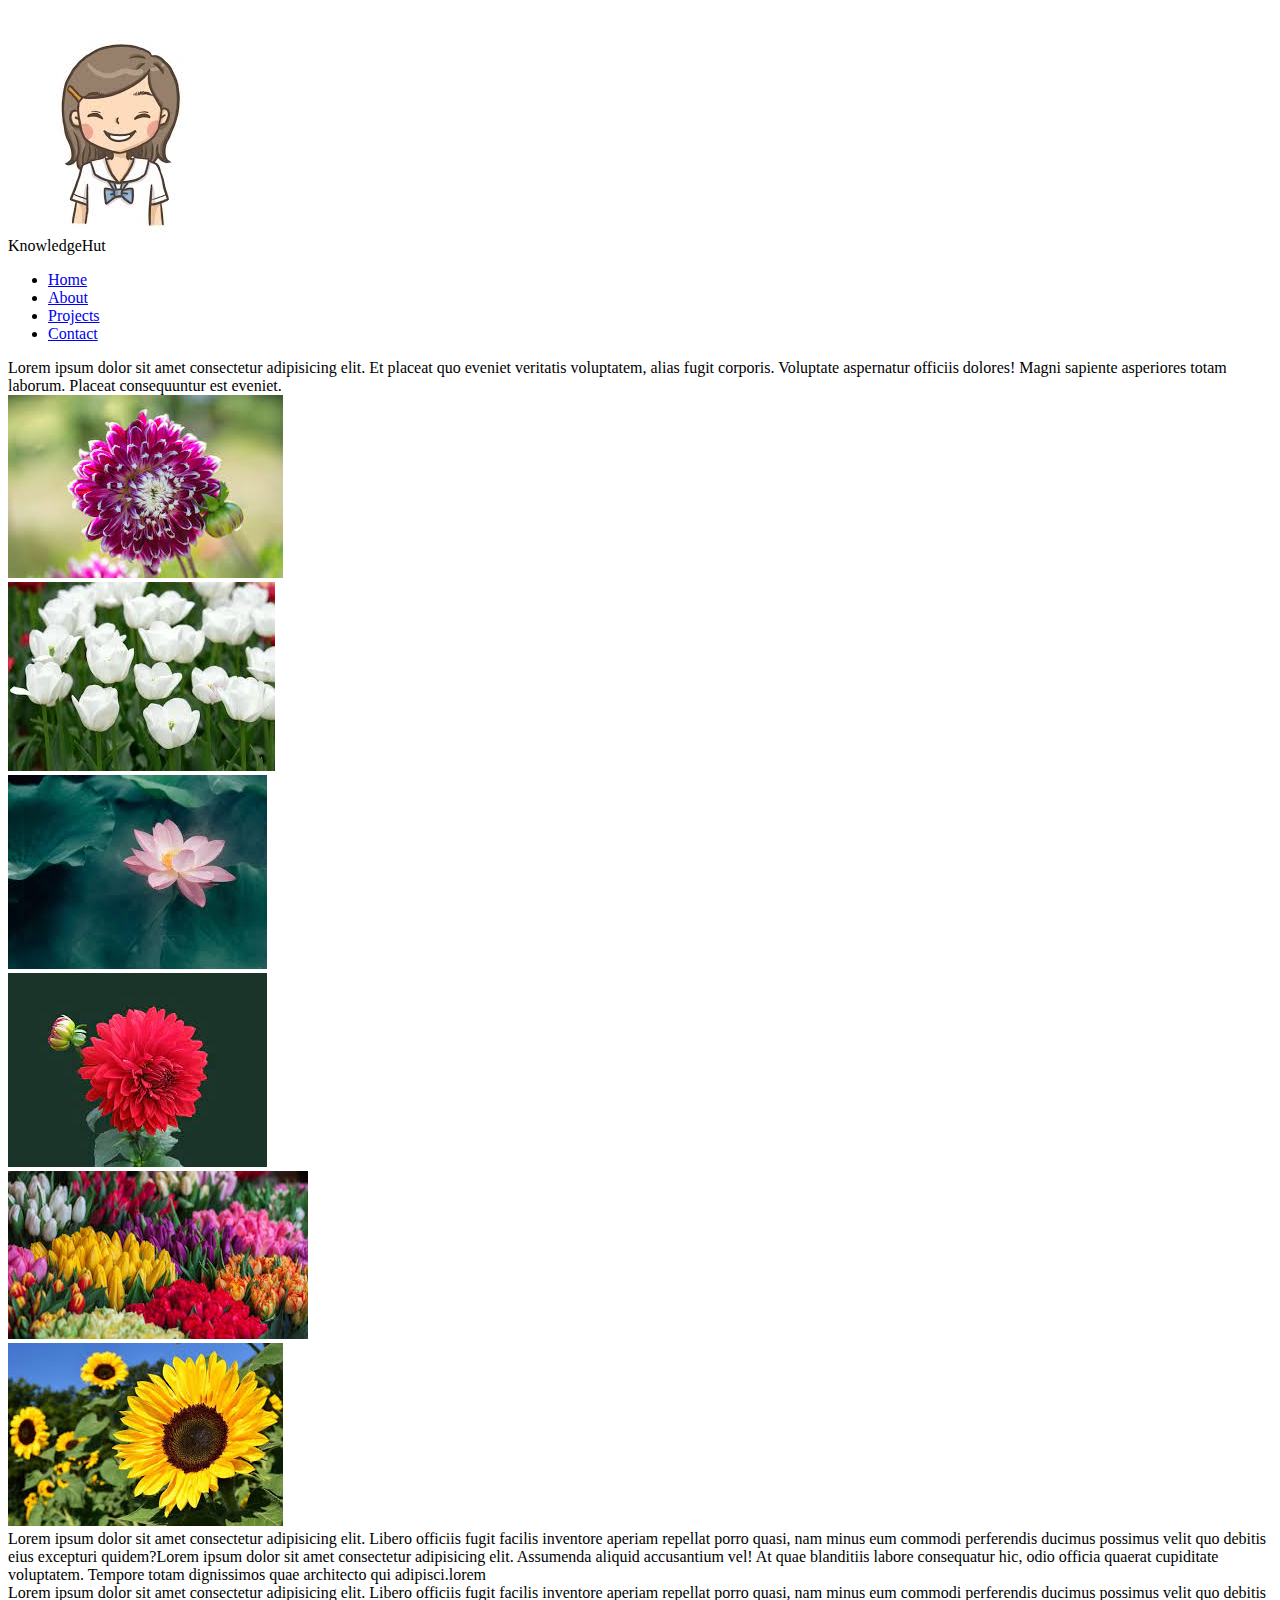
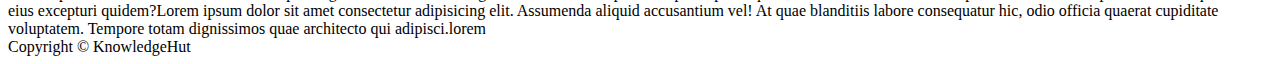
==== about.html @ 385981e2 "knowledgehut website added" ====
<!DOCTYPE html>
<html lang="en">
<head>
    <meta charset="UTF-8">
    <meta http-equiv="X-UA-Compatible" content="IE=edge">
    <meta name="viewport" content="width=device-width, initial-scale=1.0">
    <title>My Website</title>
    <link rel="preconnect" href="https://fonts.googleapis.com">
    <link rel="preconnect" href="https://fonts.gstatic.com" crossorigin>
    <link href="https://fonts.googleapis.com/css2?family=Quicksand:wght@300;400;500;600;700&display=swap" rel="stylesheet"> 
    <link rel="stylesheet" href="styles.css">
</head>
<body>
    <div class="page-container">
        <div class="nav">
            <nav>
                <div class="logo">
                    <img src="\Images\avatar.jpg" alt="logo">
                    <div class="title">KnowledgeHut</div>
                </div>
                
                <ul>
                    <li>
                        <a href="./index.html">Home</a>
                    </li>
                    <li class="active">
                        <a href="./about.html">About</a>
                    </li>
                    <li>
                        <a href="/project.html">Projects</a>
                    </li>
                    <li>
                        <a href="/Contact.html">Contact</a>
                    </li>
                </ul>
            </nav>
        </div>
       
        <div class="maintext">
            Lorem ipsum dolor sit amet consectetur adipisicing elit. Et placeat quo eveniet veritatis voluptatem, alias fugit corporis. Voluptate aspernatur officiis dolores! Magni sapiente asperiores totam laborum. Placeat consequuntur est eveniet.
        </div>
        <div class="gallery">
            <div class="gallery-items gallery-item-1">
                <img src="./Images/flower.jpg" alt="">
            </div>
            <div class="gallery-items gallery-item-2">
                <img src="./Images/images.jpg" alt="">
            </div>
            <div class="gallery-items gallery-item-3">
                <img src="./Images/lotus.jpg" alt="">
            </div>
            <div class="gallery-items gallery-item-4">
                <img src="./Images/Untitled.jpg" alt="">
            </div>
            <div class="gallery-items gallery-item-5">
                <img src="./Images/tulip.jpg" alt="">
            </div>
            <div class="gallery-items gallery-item-6">
                <img src="./Images/sunflower.jpg" alt="">
            </div>
        </div>
        <div class="maintext">
            Lorem ipsum dolor sit amet consectetur adipisicing elit. Libero officiis fugit facilis inventore aperiam repellat porro quasi, nam minus eum commodi perferendis ducimus possimus velit quo debitis eius excepturi quidem?Lorem ipsum dolor sit amet consectetur adipisicing elit. Assumenda aliquid accusantium vel! At quae blanditiis labore consequatur hic, odio officia quaerat cupiditate voluptatem. Tempore totam dignissimos quae architecto qui adipisci.lorem
        </div>
        <div class="maintext">
            Lorem ipsum dolor sit amet consectetur adipisicing elit. Libero officiis fugit facilis inventore aperiam repellat porro quasi, nam minus eum commodi perferendis ducimus possimus velit quo debitis eius excepturi quidem?Lorem ipsum dolor sit amet consectetur adipisicing elit. Assumenda aliquid accusantium vel! At quae blanditiis labore consequatur hic, odio officia quaerat cupiditate voluptatem. Tempore totam dignissimos quae architecto qui adipisci.lorem
        </div>
        <div class="footer">
            Copyright &copy; KnowledgeHut
        </div>
    </div>
</body>
</html>
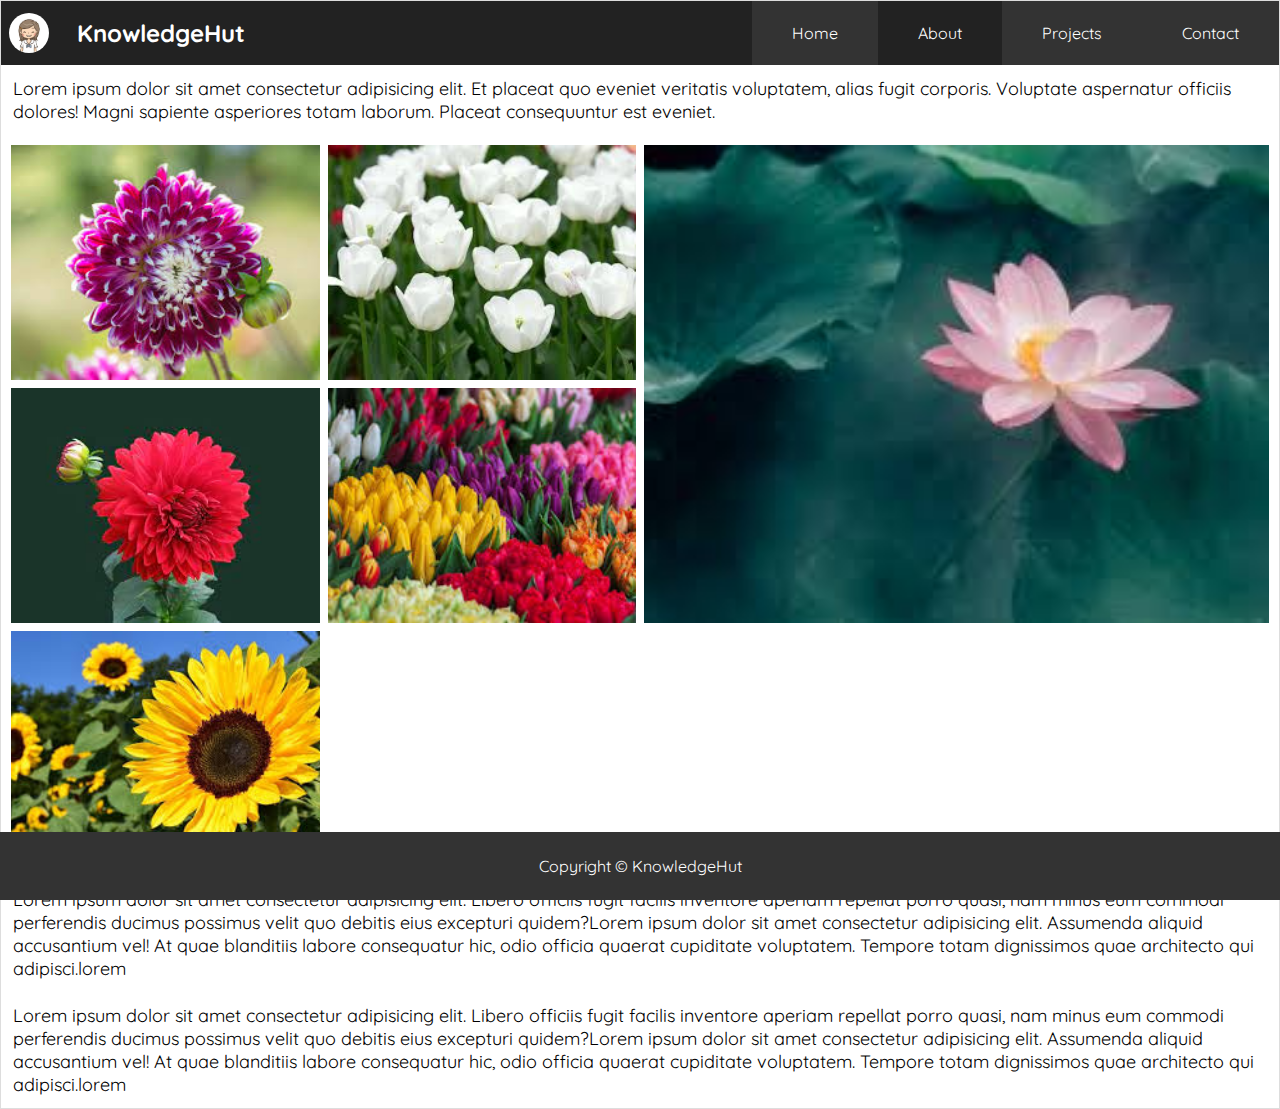
==== commit aefea046: "Gallery Added" ====
--- a/about.html
+++ b/about.html
@@ -8,7 +8,7 @@
     <link rel="preconnect" href="https://fonts.googleapis.com">
     <link rel="preconnect" href="https://fonts.gstatic.com" crossorigin>
     <link href="https://fonts.googleapis.com/css2?family=Quicksand:wght@300;400;500;600;700&display=swap" rel="stylesheet"> 
-    <link rel="stylesheet" href="styles.css">
+    <link rel="stylesheet" href="./CSS/styles.css">
 </head>
 <body>
     <div class="page-container">
--- a/CSS/styles.css
+++ b/CSS/styles.css
@@ -0,0 +1,355 @@
+*{
+    padding:0;
+    border: 0;
+    margin: 0;
+    box-sizing: border-box;
+    /*overflow: hidden;*/
+}
+:root{
+    font-family: 'Quicksand', sans-serif;
+    max-width: 1280px;
+    background-color: white;
+    margin: 0 auto;
+}
+body{
+    margin: 0 !important;
+    background-color: white;
+    border: 1px solid #ddd;
+
+}
+
+/* nav html element*/
+nav{
+    background-color:#222222;
+    display: flex;
+    flex-direction: row;
+    justify-content: space-between; 
+}
+nav .logo{
+    display: flex;
+    align-items: center;
+}
+
+nav .logo img{
+    height:56px;
+    width: 56px;
+    padding: 8px;
+    border-radius: 50%;
+}
+
+nav .logo .title{
+    color:white;
+    font-size: 24px;
+    padding-left: 20px;
+    font-weight: bold;
+}
+
+
+nav ul{
+    display: flex;
+    flex-direction: row;
+    flex-wrap: wrap;
+    justify-content: flex-start;
+    list-style: none;
+    
+}
+
+nav ul li{
+    color:white;
+    padding: 22px 40px;
+    background-color: #333333;
+}
+nav ul li.active{
+    background-color: #222222;
+}
+nav ul li a{
+    color: white;
+    text-decoration: none   ;
+}
+ nav ul li:hover{
+    background-color: #222222;
+
+ }
+ 
+ .banner{
+    display: flex;
+    justify-content: center;
+    align-items: center;
+    width: 100%;
+    height: 450px;
+    background-image: url(//unsplash.it/900/450/?blur);
+    background-size: cover;
+    background-color: #333333;
+    text-align: center;
+}
+
+
+@keyframes appear {
+    from{
+        opacity:0.0;
+        top:-100px;
+    }
+    top{
+        opacity:1.0;
+        top:0.0;
+    }
+}
+
+.banner .heading{
+    flex: 1;
+    justify-content: center;
+    color:white;
+    font-size: 3em;
+    font-weight: bold;
+    animation: appear 1s ease-in-out 0s forwards;
+}
+.banner .heading small{
+    font-size: 24px;
+}
+
+.maintext{
+    font-size: 18px;
+    padding:12px;
+}
+
+.subtext{
+    display: flex;
+}
+
+.subtext div{
+    padding:20px;
+    margin:10px;
+    border-radius: 10px;
+    color: white;
+}
+
+.subtext .red{
+    background-color: #ff6363;
+}
+
+
+.subtext .yellow{
+    background-color: #f0a500;
+}
+
+.subtext .green{
+    background-color: #1eb2a6;
+}
+
+/*About page*/
+.gallery{
+    display: grid;
+    grid-template-columns: repeat(4,1fr);
+    grid-template-rows: repeat(3,1fr);
+    grid-gap: 8px;
+    padding: 10px;
+
+}
+.gallery-items{
+    width: 100%;
+    height: 100%;
+    transition: all 0.25s ease-in;
+}
+
+.gallery-items:hover{
+    transform: scale(0.95);
+}
+.gallery-items img{
+    width: 100%;
+    height: 100%;
+    object-fit: cover;
+}
+
+/*.gallery-item-1{
+    grid-column: 1/2;
+    grid-row: 1/2;
+}
+
+/*.gallery-item-2{
+    grid-column: 2/3;
+    grid-row: 1/2;
+}*/
+.gallery-item-3{
+    grid-column: 3/5;
+    grid-row: 1/3;
+}
+/*
+.gallery-item-4{
+    grid-column: 1/3;
+    grid-row: 2/4;
+}
+.gallery-item-5{
+    grid-column: 3/4;
+    grid-row: 3/4;
+}
+.gallery-item-6{
+    grid-column: 4/5;
+    grid-row: 3/4;
+}   */
+.quote{
+    display: block;
+    background-color: #eeeeee;
+    padding: 50px;
+    text-align: center;
+    font-style: italic;
+}
+
+.quote::before{
+    display: inline-block;
+    content: open-quote;
+    color:#d3d3d3;
+    font-size: 32px;
+}
+
+.quote::after{
+    display: inline-block;
+    content: close-quote;
+    color:#d3d3d3;
+    font-size: 32px;
+}
+
+h3.title{
+    font-size:24px;
+    padding: 12px;
+    margin:6px;
+    border-top: 5px solid #ddd;
+    border-bottom:5px solid #ddd;
+}
+
+.projects{
+    display: flex;
+    flex-direction: row;
+    justify-content: center;
+    flex-wrap:wrap;
+}
+
+.project{
+    width: 325px;
+    box-sizing: border-box;
+    padding: 20px;
+    margin: 20px;
+    border: 2px solid #d3d3d3;
+    border-radius: 10px;
+}
+
+.project h4{
+    font-size: 20px;
+    padding:12px;
+    margin: 6px;
+    border-top: 5px solid #ddd;
+    border-bottom: 5px solid #ddd;
+}
+
+.project p{
+    padding: 0px 12px;
+}
+
+.projects img{
+    width:100%;
+    border-radius: 10px;
+    transition: all 0.5s ease-in-out;
+
+}
+
+.projects img:hover{
+    transform: scale(0.95);
+    opacity: 0.5;
+}
+
+.projects button{
+    background-color: #4caf50;
+    color:white;
+    padding: 12px 20px;
+    border: none;
+    border-radius: 4px;
+    width: 100%;
+    font-size: 12px;
+}
+
+.project button:hover{
+    background-color: #4caf50;
+    opacity: 0.7;
+    
+}
+
+/*Contact*/
+.container{
+    display: flex;
+    border-radius: 5px;
+    background-color: #f2f2f2;
+    padding:20px;
+    margin:10px 0px;
+}
+
+input[type=text], select, textarea{
+    width: 100%;
+    padding: 12px;
+    border: 1px solid #ccc;
+    border-radius: 4px;
+    box-sizing: border-box;
+    margin-top: 6px;
+    margin-bottom: 16px;
+    height: 50px;
+}
+
+input[type=submit]{
+    background-color: #4caf50;
+    color: white;
+    padding: 12px 20px;
+    border: none;
+    border-radius: 4px;
+}
+
+input[type=submit]{
+    background-color: #45a049;
+}
+
+.container .map{
+    padding: 12px;
+    margin-left: 20px;
+    flex:1;
+}
+ .footer{
+    position: fixed;
+    left: 0;
+    right: 0;
+    bottom: 0;
+    background-color: #333333;
+    color:white;
+    text-align: center;
+    padding: 24px;
+ }
+
+
+ /*tablets*/
+ @media all and (max-width:800px){
+    nav{
+        justify-content: flex-start;
+    }
+    nav ul{
+        justify-content: space-between;
+    }
+ }
+ /*mobiles*/
+ @media all and (max-width:600px){
+    nav{
+           flex-direction: column;
+           align-items: center; 
+
+    }
+    nav ul{
+        width:100%;
+        flex-direction: column;/*In mobile case to display menu vertically and stretch to the screen*/
+        align-items: stretch;
+    }
+    nav ul li{
+        text-align: center;
+    }
+
+    .container{
+        flex-direction: column;
+    }
+    .container .map{
+        margin-left: 0px;
+    }
+ }